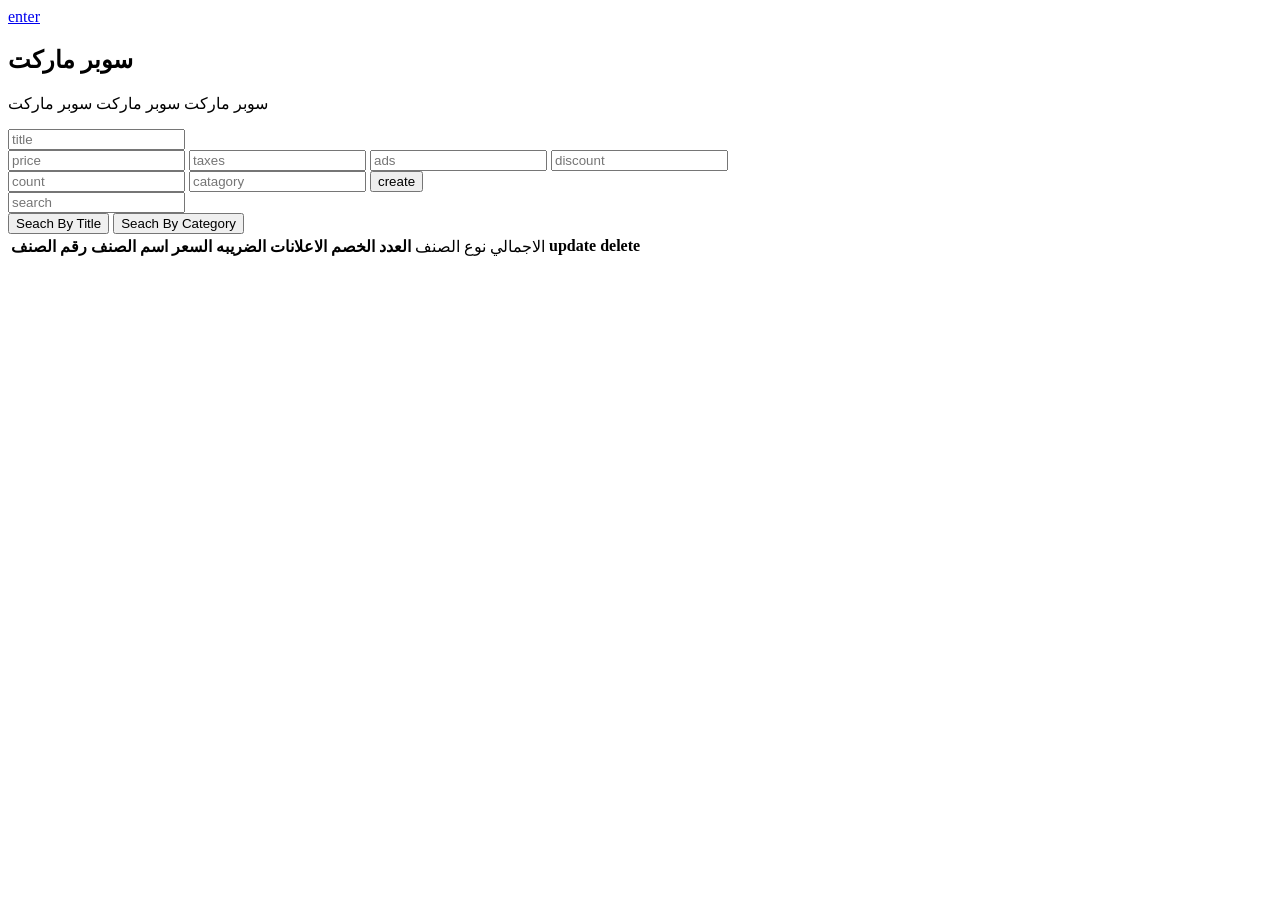
==== CRUDS_Operations_Pure_JavaScrip.html @ f9df4ad8 "Add files via upload" ====
<!DOCTYPE html>
<html>
<head>
    <title>
    </title>
    <a href="https://www.facebook.com/bdalkhalqalnymy.704551">enter</a>
    <link rel="stylesheet" href="/Users/عبد الخالق النعيمي/Desktop/YourName_web_Project0001/YourName_web_Project/Css_files/CRUDS_Operations_Pure_JavaScrip.css" />
</head>
<body>
    <div class="crud">
        <div class="head">
            <h2>سوبر ماركت</h2>
            <p>سوبر ماركت سوبر ماركت سوبر ماركت</p>
        </div>
        <div class="in-puts">
            <input type="text" id="title"  placeholder="title" />
            <div class="price">
                <input onkeyup="getTotale()" type="number" id="price" placeholder="price" />
                <input onkeyup="getTotale()" type="number" id="taxes" placeholder="taxes" />
                <input onkeyup="getTotale()" type="number" id="ads" placeholder="ads" />
                <input onkeyup="getTotale()" type="number" id="discount" placeholder="discount" />
                <small id="totale"></small>
            </div>
            <input placeholder="count" type="number" id="count" />
            <input placeholder="catagory" type="text" id="catagory" />
            <button id="submit">create</button>
        </div>
        
        <div class="out-pouts">
            <div class="search-block">
                <input type="text" id="search"
                       placeholder="search" />
                <div class="btn-seach">
                    <button id="seach-title">Seach By Title</button>
                    <button id="seach-Category">Seach By Category</button>
                </div>
            </div>
        </div>
        <table>
            <tr>
                <th> رقم الصنف</th>
                <th> اسم الصنف</th>
                <th>السعر</th>
                <th>الضريبه</th>
                <th>الاعلانات</th>
                <th>الخصم</th>
                <th>العدد </th>
                <td>نوع الصنف</td>
                <td>الاجمالي</td>
                <th>update</th>
                <th>delete</th>
            </tr>
            <tbody id="tbody">
                
               
               
           
                  
            </tbody>
        </table>
    </div>

    <script src="/Users/عبد الخالق النعيمي/Desktop/YourName_web_Project0001/YourName_web_Project/js/js.js"></script>
</body>
</html>
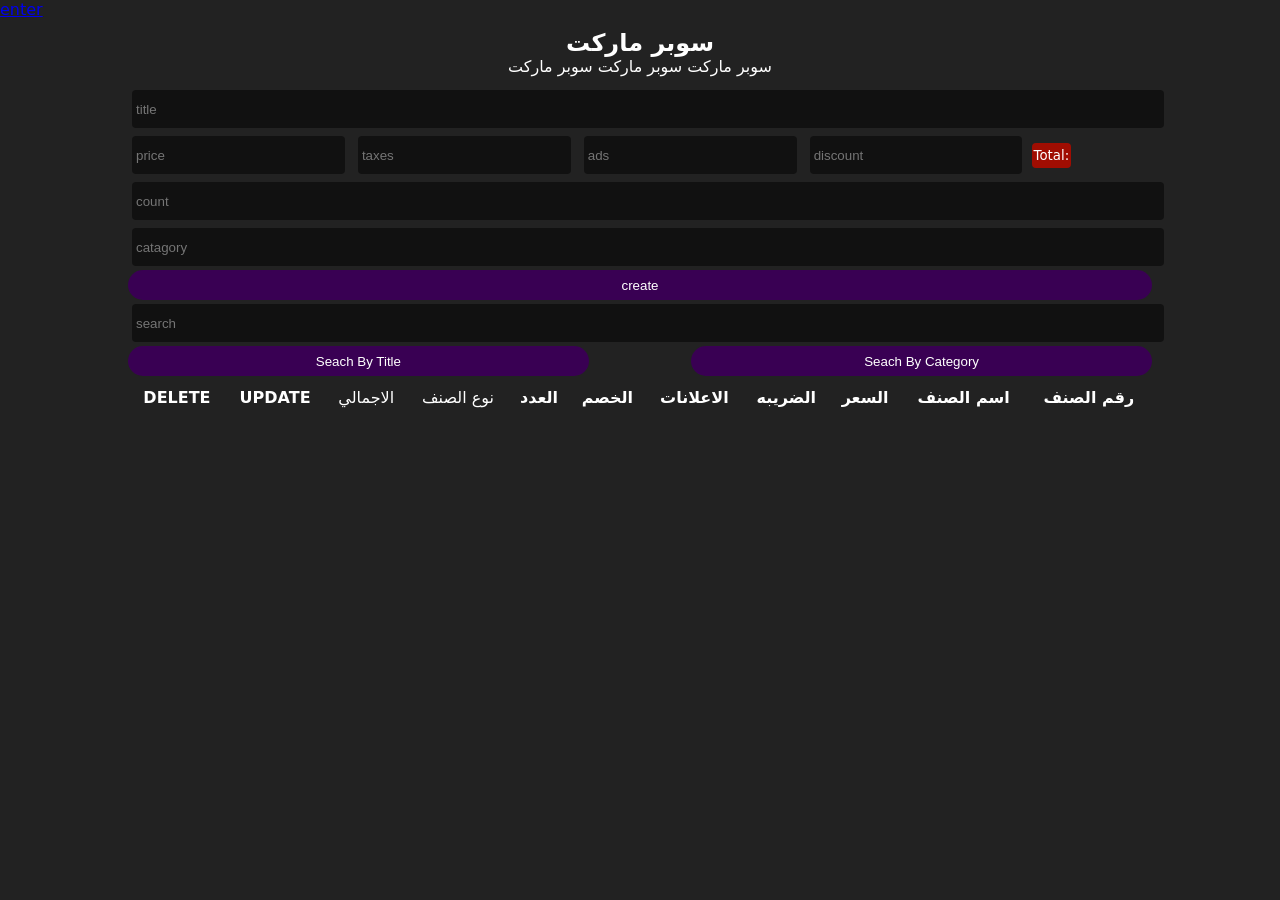
==== commit 2c51c668: "Fix HTML formatting and update stylesheet path" ====
--- a/CRUDS_Operations_Pure_JavaScrip.html
+++ b/CRUDS_Operations_Pure_JavaScrip.html
@@ -5,7 +5,7 @@
     <title>
     </title>
     <a href="https://www.facebook.com/bdalkhalqalnymy.704551">enter</a>
-    <link rel="stylesheet" href="/Users/عبد الخالق النعيمي/Desktop/YourName_web_Project0001/YourName_web_Project/Css_files/CRUDS_Operations_Pure_JavaScrip.css" />
+    <link rel="stylesheet" href="Css_files/CRUDS_Operations_Pure_JavaScrip.css" />
 </head>
 <body>
     <div class="crud">
@@ -63,4 +63,5 @@
 
     <script src="/Users/عبد الخالق النعيمي/Desktop/YourName_web_Project0001/YourName_web_Project/js/js.js"></script>
 </body>
-</html>+
+</html>
--- a/Css_files/CRUDS_Operations_Pure_JavaScrip.css
+++ b/Css_files/CRUDS_Operations_Pure_JavaScrip.css
@@ -0,0 +1,88 @@
+*{
+    padding:0;
+    margin:0;
+}
+body
+{
+    background:#222;
+    color:#fff;
+    font-family:system-ui;
+}
+.crud
+{
+    width:80%;
+    margin:auto;
+}
+.head{
+    text-align:center;
+    text-transform:capitalize;
+    margin:10px 0;
+
+}
+input
+{
+    width:100%;
+    border:none;
+    height:30px;
+    outline:none;
+    background:#111;
+    margin:4px;
+    border-radius:4px;
+    padding:4px;
+    color:#fff;
+}
+input:hover
+{
+    background:#000;
+    transform: scale(1.1);
+}
+.price input{
+    width:20%;
+}
+#totale{
+    background: #a00d02;
+    padding:5px 2px;
+    border-radius:4px;
+}
+#totale::before{
+    content:'Total: ';
+}
+button
+{
+    width:100%;
+    height:30px;
+    border:none;
+    cursor:pointer;
+    background:#390053;
+    color:#fff;
+    border-radius:20px;
+    transition:0.5s;
+}
+button:hover
+{
+    background:#51025f;
+    letter-spacing:1px;
+}
+.btn-seach{
+    display:flex;
+    justify-content:space-between;
+}
+.btn-seach button
+{
+    width:45%;
+}
+table
+{
+    width:100%;
+    text-align:center;
+    margin:5px 0;
+    direction:rtl;
+}
+table th
+{
+    text-transform: uppercase;
+}
+th, td
+{
+    padding:5px;
+}
